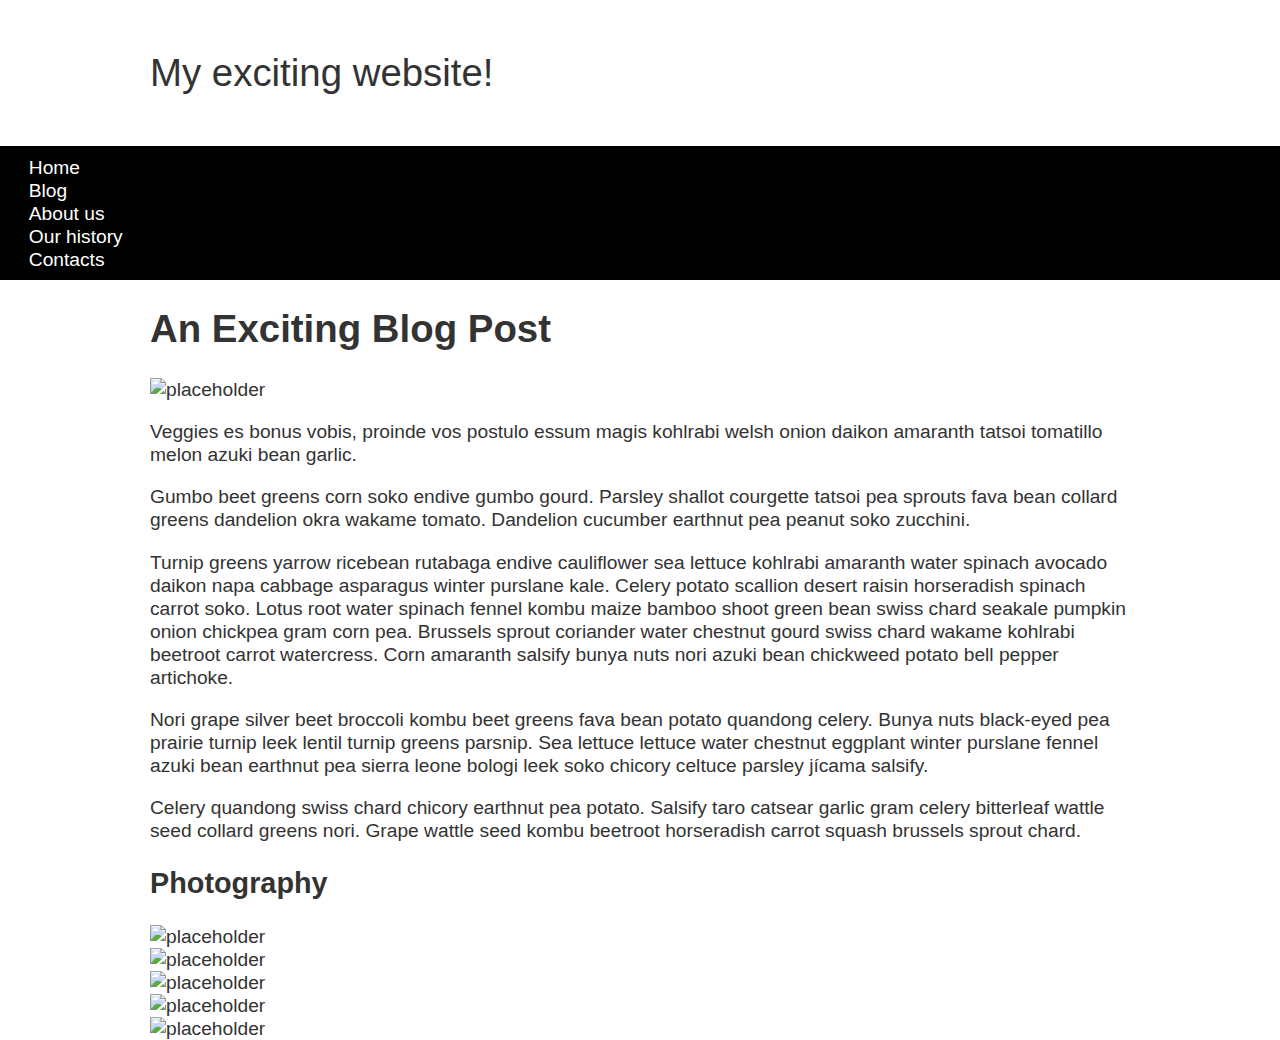
==== WebDevAssignment3Part3/index.html @ d04c4172 "starting part 3" ====
<!DOCTYPE html>
<html lang="en-US">
  <head>
    <meta charset="utf-8">
    <meta name="viewport" content="width=device-width, initial-scale=1">
    <title>Layout Task</title>
    <link href="styles.css" rel="stylesheet" type="text/css">
  </head>

<body>

  <div class="logo">
    My exciting website!
  </div>

  <nav>
    <ul>
      <li>
        <a href="">Home</a>
      </li>
      <li>
        <a href="">Blog</a>
      </li>
      <li>
        <a href="">About us</a>
      </li>
      <li>
        <a href="">Our history</a>
      </li>
      <li>
        <a href="">Contacts</a>
      </li>
    </ul>
  </nav>

  <main class="grid">
    <article>
      <h1>
        An Exciting Blog Post
      </h1>
      <img src="images/balloon-sq6.jpg" alt="placeholder" class="feature">
      <p>Veggies es bonus vobis, proinde vos postulo essum magis kohlrabi welsh onion daikon amaranth tatsoi tomatillo melon
        azuki bean garlic.</p>

      <p>Gumbo beet greens corn soko endive gumbo gourd. Parsley shallot courgette tatsoi pea sprouts fava bean collard greens
        dandelion okra wakame tomato. Dandelion cucumber earthnut pea peanut soko zucchini.</p>

      <p>Turnip greens yarrow ricebean rutabaga endive cauliflower sea lettuce kohlrabi amaranth water spinach avocado daikon
        napa cabbage asparagus winter purslane kale. Celery potato scallion desert raisin horseradish spinach carrot soko.
        Lotus root water spinach fennel kombu maize bamboo shoot green bean swiss chard seakale pumpkin onion chickpea gram
        corn pea. Brussels sprout coriander water chestnut gourd swiss chard wakame kohlrabi beetroot carrot watercress.
        Corn amaranth salsify bunya nuts nori azuki bean chickweed potato bell pepper artichoke.</p>

      <p>Nori grape silver beet broccoli kombu beet greens fava bean potato quandong celery. Bunya nuts black-eyed pea prairie
        turnip leek lentil turnip greens parsnip. Sea lettuce lettuce water chestnut eggplant winter purslane fennel azuki
        bean earthnut pea sierra leone bologi leek soko chicory celtuce parsley jícama salsify.</p>

      <p>Celery quandong swiss chard chicory earthnut pea potato. Salsify taro catsear garlic gram celery bitterleaf wattle
        seed collard greens nori. Grape wattle seed kombu beetroot horseradish carrot squash brussels sprout chard.</p>

    </article>

    <aside>
      <h2>
        Photography
      </h2>
      <ul class="photos">
        <li>
          <img src="images/balloon-sq1.jpg" alt="placeholder">
        </li>
        <li>
          <img src="images/balloon-sq2.jpg" alt="placeholder">
        </li>
        <li>
          <img src="images/balloon-sq3.jpg" alt="placeholder">
        </li>
        <li>
          <img src="images/balloon-sq4.jpg" alt="placeholder">
        </li>
        <li>
          <img src="images/balloon-sq5.jpg" alt="placeholder">
        </li>
      </ul>

    </aside>
  </main>

</body>

</html>
---- WebDevAssignment3Part3/styles.css ----
body {
    background-color: #fff;
    color: #333;
    margin: 0;
    font: 1.2em / 1.2 Arial, Helvetica, sans-serif;
  }

  img {
      max-width: 100%;
      display: block;
  }
  
  .logo {
    font-size: 200%;
    padding: 50px 20px;
    margin: 0 auto;
    max-width: 980px;
  }
  
  .grid {
    margin: 0 auto;
    padding: 0 20px;
    max-width: 980px;
  }
  
  nav {
    background-color: #000;
    padding: .5em;
  }
  
  nav ul {
    margin: 0;
    padding: 0;
    list-style: none;
  }
  
  nav a {
    color: #fff;
    text-decoration: none;
    padding: .5em 1em;
  }
  
  .photos {
    list-style: none;
    margin: 0;
    padding: 0;
  }

  .feature {
      width: 200px;
  }
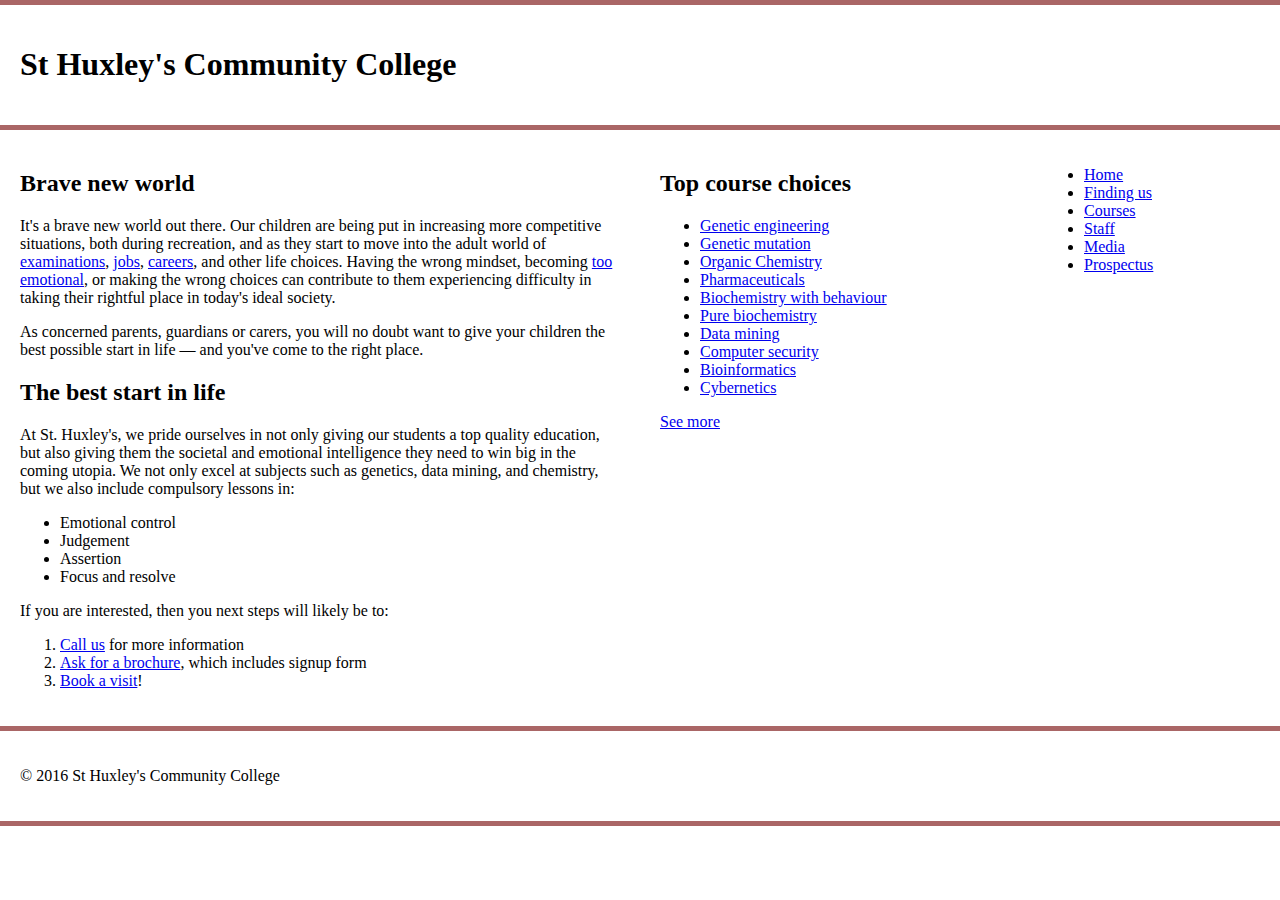
==== commit 67c870d8: "starting part 3" ====
--- a/WebDevAssignment3Part3/index.html
+++ b/WebDevAssignment3Part3/index.html
@@ -2,89 +2,82 @@
 <html lang="en-US">
   <head>
     <meta charset="utf-8">
-    <meta name="viewport" content="width=device-width, initial-scale=1">
-    <title>Layout Task</title>
-    <link href="styles.css" rel="stylesheet" type="text/css">
+    <meta name="viewport" content="width=device-width">
+    <title>St Huxley's Community College</title>
+    <link href="style.css" type="text/css" rel="stylesheet">
   </head>
+  <body>
 
-<body>
+  <header>
+    <h1>St Huxley's Community College</h1>
+  </header>
 
-  <div class="logo">
-    My exciting website!
-  </div>
+  <section>
+      <h2>Brave new world</h2>
+
+      <p>It's a brave new world out there. Our children are being put in increasing more competitive situations, both during recreation, and as they start to move into the adult world of <a href="https://en.wikipedia.org/wiki/Examination">examinations</a>, <a href="https://en.wikipedia.org/wiki/Jobs">jobs</a>, <a href="https://en.wikipedia.org/wiki/Career">careers</a>, and other life choices. Having the wrong mindset, becoming <a href="https://en.wikipedia.org/wiki/Emotion">too emotional</a>, or making the wrong choices can contribute to them experiencing difficulty in taking their rightful place in today's ideal society.</p>
+
+      <p>As concerned parents, guardians or carers, you will no doubt want to give your children the best possible start in life — and you've come to the right place.</p>
+
+      <h2>The best start in life</h2>
+
+      <p>At St. Huxley's, we pride ourselves in not only giving our students a top quality education, but also giving them the societal and emotional intelligence they need to win big in the coming utopia. We not only excel at subjects such as genetics, data mining, and chemistry, but we also include compulsory lessons in:</p>
+
+      <ul>
+        <li>Emotional control</li>
+        <li>Judgement</li>
+        <li>Assertion</li>
+        <li>Focus and resolve</li>
+      </ul>
+
+      <p>If you are interested, then you next steps will likely be to:</p>
+      
+      <ol>
+        <li><a href="#">Call us</a> for more information</li>
+        <li><a href="#">Ask for a brochure</a>, which includes signup form</li>
+        <li><a href="#">Book a visit</a>!</li>
+      </ol>
+  </section>
+
+  <aside>
+
+    <h2>Top course choices</h2>
+
+    <ul>
+      <li><a href="#">Genetic engineering</a></li>
+      <li><a href="#">Genetic mutation</a></li>
+      <li><a href="#">Organic Chemistry</a></li>
+      <li><a href="#">Pharmaceuticals</a></li>
+      <li><a href="#">Biochemistry with behaviour</a></li>
+      <li><a href="#">Pure biochemistry</a></li>
+      <li><a href="#">Data mining</a></li>
+      <li><a href="#">Computer security</a></li>
+      <li><a href="#">Bioinformatics</a></li>
+      <li><a href="#">Cybernetics</a></li>
+    </ul>
+
+    <p><a href="#">See more</a></p>
+
+  </aside>
 
   <nav>
+
     <ul>
-      <li>
-        <a href="">Home</a>
-      </li>
-      <li>
-        <a href="">Blog</a>
-      </li>
-      <li>
-        <a href="">About us</a>
-      </li>
-      <li>
-        <a href="">Our history</a>
-      </li>
-      <li>
-        <a href="">Contacts</a>
-      </li>
+      <li><a href="#">Home</a></li>
+      <li><a href="#">Finding us</a></li>
+      <li><a href="#">Courses</a></li>
+      <li><a href="#">Staff</a></li>
+      <li><a href="#">Media</a></li>
+      <li><a href="#">Prospectus</a></li>
     </ul>
+
   </nav>
 
-  <main class="grid">
-    <article>
-      <h1>
-        An Exciting Blog Post
-      </h1>
-      <img src="images/balloon-sq6.jpg" alt="placeholder" class="feature">
-      <p>Veggies es bonus vobis, proinde vos postulo essum magis kohlrabi welsh onion daikon amaranth tatsoi tomatillo melon
-        azuki bean garlic.</p>
+  <footer>
 
-      <p>Gumbo beet greens corn soko endive gumbo gourd. Parsley shallot courgette tatsoi pea sprouts fava bean collard greens
-        dandelion okra wakame tomato. Dandelion cucumber earthnut pea peanut soko zucchini.</p>
+    <p>&copy; 2016 St Huxley's Community College</p>
 
-      <p>Turnip greens yarrow ricebean rutabaga endive cauliflower sea lettuce kohlrabi amaranth water spinach avocado daikon
-        napa cabbage asparagus winter purslane kale. Celery potato scallion desert raisin horseradish spinach carrot soko.
-        Lotus root water spinach fennel kombu maize bamboo shoot green bean swiss chard seakale pumpkin onion chickpea gram
-        corn pea. Brussels sprout coriander water chestnut gourd swiss chard wakame kohlrabi beetroot carrot watercress.
-        Corn amaranth salsify bunya nuts nori azuki bean chickweed potato bell pepper artichoke.</p>
+  </footer>
 
-      <p>Nori grape silver beet broccoli kombu beet greens fava bean potato quandong celery. Bunya nuts black-eyed pea prairie
-        turnip leek lentil turnip greens parsnip. Sea lettuce lettuce water chestnut eggplant winter purslane fennel azuki
-        bean earthnut pea sierra leone bologi leek soko chicory celtuce parsley jícama salsify.</p>
-
-      <p>Celery quandong swiss chard chicory earthnut pea potato. Salsify taro catsear garlic gram celery bitterleaf wattle
-        seed collard greens nori. Grape wattle seed kombu beetroot horseradish carrot squash brussels sprout chard.</p>
-
-    </article>
-
-    <aside>
-      <h2>
-        Photography
-      </h2>
-      <ul class="photos">
-        <li>
-          <img src="images/balloon-sq1.jpg" alt="placeholder">
-        </li>
-        <li>
-          <img src="images/balloon-sq2.jpg" alt="placeholder">
-        </li>
-        <li>
-          <img src="images/balloon-sq3.jpg" alt="placeholder">
-        </li>
-        <li>
-          <img src="images/balloon-sq4.jpg" alt="placeholder">
-        </li>
-        <li>
-          <img src="images/balloon-sq5.jpg" alt="placeholder">
-        </li>
-      </ul>
-
-    </aside>
-  </main>
-
-</body>
-
-</html>
+  </body>
+</html>--- a/WebDevAssignment3Part3/style.css
+++ b/WebDevAssignment3Part3/style.css
@@ -0,0 +1,45 @@
+/* General setup */
+
+* {
+  box-sizing: border-box;
+}
+
+body {
+  margin: 0 auto;
+  min-width: 1000px;
+  max-width: 1400px;
+}
+
+/* Layout */
+
+section {
+  float: left;
+  width: 50%;
+}
+
+aside {
+  float: left;
+  width: 30%;
+}
+
+nav {
+  float: left;
+  width: 20%;
+}
+
+footer {
+  clear: both;
+}
+
+header, section, aside, nav, footer {
+  padding: 20px;
+}
+
+/* header and footer */
+
+header, footer {
+  border-top: 5px solid #a66;
+  border-bottom: 5px solid #a66;
+}
+
+/* WRITE YOUR CODE BELOW HERE */